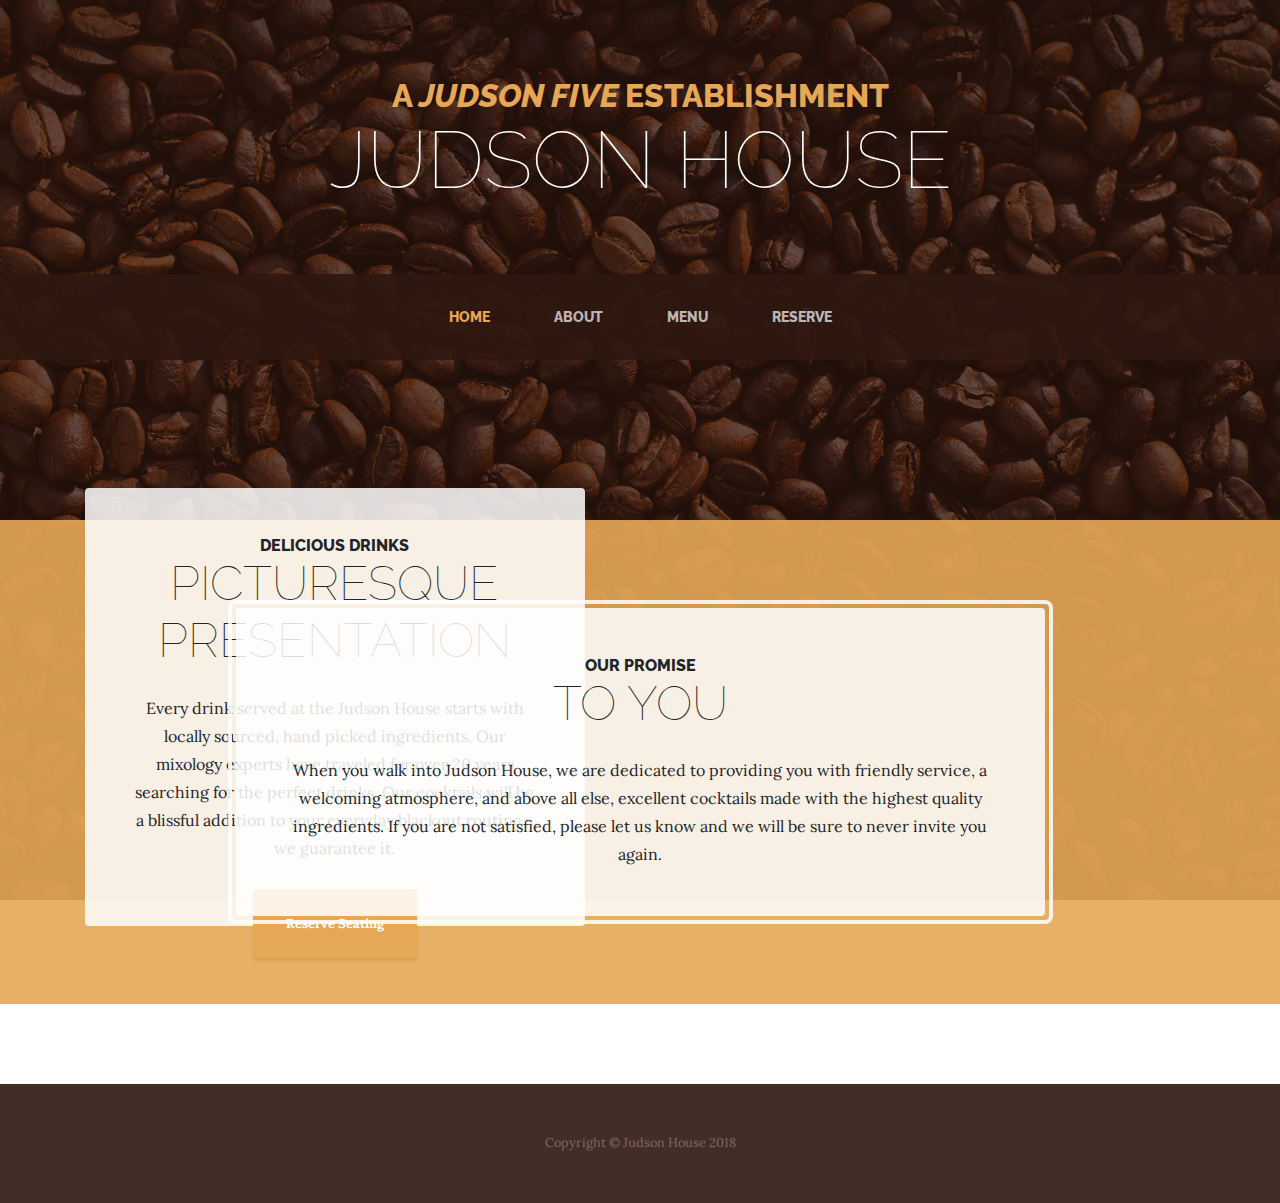
==== index.html @ 9fbc1928 "init commit" ====
<!DOCTYPE html>
<html lang="en">

  <head>

    <meta charset="utf-8">
    <meta name="viewport" content="width=device-width, initial-scale=1, shrink-to-fit=no">
    <meta name="description" content="">
    <meta name="author" content="">

    <title>Judson House</title>

    <!-- Bootstrap core CSS -->
    <link href="vendor/bootstrap/css/bootstrap.min.css" rel="stylesheet">

    <!-- Custom fonts for this template -->
    <link href="https://fonts.googleapis.com/css?family=Raleway:100,100i,200,200i,300,300i,400,400i,500,500i,600,600i,700,700i,800,800i,900,900i" rel="stylesheet">
    <link href="https://fonts.googleapis.com/css?family=Lora:400,400i,700,700i" rel="stylesheet">

    <!-- Custom styles for this template -->
    <link href="css/business-casual.min.css" rel="stylesheet">

  </head>

  <body>

    <h1 class="site-heading text-center text-white d-none d-lg-block">
      <span class="site-heading-upper text-primary mb-3">A <i>Judson Five</i> Establishment</span>
      <span class="site-heading-lower">Judson House</span>
    </h1>

    <!-- Navigation -->
    <nav class="navbar navbar-expand-lg navbar-dark py-lg-4" id="mainNav">
      <div class="container">
        <a class="navbar-brand text-uppercase text-expanded font-weight-bold d-lg-none" href="#">Start Bootstrap</a>
        <button class="navbar-toggler" type="button" data-toggle="collapse" data-target="#navbarResponsive" aria-controls="navbarResponsive" aria-expanded="false" aria-label="Toggle navigation">
          <span class="navbar-toggler-icon"></span>
        </button>
        <div class="collapse navbar-collapse" id="navbarResponsive">
          <ul class="navbar-nav mx-auto">
            <li class="nav-item active px-lg-4">
              <a class="nav-link text-uppercase text-expanded" href="index.html">Home
                <span class="sr-only">(current)</span>
              </a>
            </li>
            <li class="nav-item px-lg-4">
              <a class="nav-link text-uppercase text-expanded" href="about.html">About</a>
            </li>
            <li class="nav-item px-lg-4"> 
              <a class="nav-link text-uppercase text-expanded" href="products.html">Menu</a>
            </li>
            <li class="nav-item px-lg-4">
              <a class="nav-link text-uppercase text-expanded" href="store.html">Reserve</a>
            </li>
          </ul>
        </div>
      </div>
    </nav>

    <section class="page-section clearfix">
      <div class="container">
        <div class="intro">
          <img class="intro-img img-fluid mb-3 mb-lg-0 rounded" src="img/rbaddyc.jpg" alt="">
          <div class="intro-text left-0 text-center bg-faded p-5 rounded">
            <h2 class="section-heading mb-4">
              <span class="section-heading-upper">Delicious Drinks</span>
              <span class="section-heading-lower">Picturesque Presentation</span>
            </h2>
            <p class="mb-3">Every drink served at the Judson House starts with locally sourced, hand picked ingredients. Our mixology experts have traveled for over 20 years searching for the perfect drinks. Our cocktails will be a blissful addition to your everyday blackout routine - we guarantee it.
            </p>
            <div class="intro-button mx-auto">
              <a class="btn btn-primary btn-xl" href="store.html">Reserve Seating</a>
            </div>
          </div>
        </div>
      </div>
    </section>

    <section class="page-section cta">
      <div class="container">
        <div class="row">
          <div class="col-xl-9 mx-auto">
            <div class="cta-inner text-center rounded">
              <h2 class="section-heading mb-4">
                <span class="section-heading-upper">Our Promise</span>
                <span class="section-heading-lower">To You</span>
              </h2>
              <p class="mb-0">When you walk into Judson House, we are dedicated to providing you with friendly service, a welcoming atmosphere, and above all else, excellent cocktails made with the highest quality ingredients. If you are not satisfied, please let us know and we will be sure to never invite you again.</p>
            </div>
          </div>
        </div>
      </div>
    </section>

    <footer class="footer text-faded text-center py-5">
      <div class="container">
        <p class="m-0 small">Copyright &copy; Judson House 2018</p>
      </div>
    </footer>

    <!-- Bootstrap core JavaScript -->
    <script src="vendor/jquery/jquery.min.js"></script>
    <script src="vendor/bootstrap/js/bootstrap.bundle.min.js"></script>

  </body>

</html>
---- css/business-casual.min.css ----
body{font-family:Lora;background:linear-gradient(rgba(47,23,15,.65),rgba(47,23,15,.65)),url(../img/bg.jpg);background-attachment:fixed;background-position:center;background-size:cover}h1,h2,h3,h4,h5,h6{font-family:Raleway}p{line-height:1.75}.text-faded{color:rgba(255,255,255,.3)}.site-heading{margin-top:5rem;margin-bottom:5rem;text-transform:uppercase;line-height:1;font-family:Raleway}.site-heading .site-heading-upper{display:block;font-size:2rem;font-weight:800}.site-heading .site-heading-lower{font-size:5rem;font-weight:100;line-height:4rem}.page-section{margin-top:5rem;margin-bottom:5rem}.section-heading{text-transform:uppercase}.section-heading .section-heading-upper{display:block;font-size:1rem;font-weight:800}.section-heading .section-heading-lower{display:block;font-size:3rem;font-weight:100}.bg-faded{background-color:rgba(255,255,255,.85)}#mainNav{background-color:rgba(47,23,15,.9);font-family:Raleway}#mainNav .navbar-brand{color:#e6a756}#mainNav .navbar-nav .nav-item .nav-link{color:rgba(255,255,255,.7);font-weight:800}#mainNav .navbar-nav .nav-item.active .nav-link{color:#e6a756}@media (min-width:992px){#mainNav .navbar-nav .nav-item .nav-link{font-size:.9rem}#mainNav .navbar-nav .nav-item .nav-link:hover{color:rgba(255,255,255,.4)}#mainNav .navbar-nav .nav-item.active .nav-link:hover{color:#e6a756}}.btn-xl{font-weight:700;font-size:.8rem;padding-top:1.5rem;padding-bottom:1.5rem;padding-left:2rem;padding-right:2rem}.intro{position:relative}@media (min-width:992px){.intro .intro-img{width:75%;float:right}.intro .intro-text{left:0;width:60%;margin-top:3rem;position:absolute}.intro .intro-text .intro-button{width:100%;left:0;position:absolute;bottom:-2rem}}@media (min-width:1200px){.intro .intro-text{width:45%}}.cta{padding-top:5rem;padding-bottom:5rem;background-color:rgba(230,167,86,.9)}.cta .cta-inner{position:relative;padding:3rem;margin:.5rem;background-color:rgba(255,255,255,.85)}.cta .cta-inner:before{border-radius:.5rem;content:'';position:absolute;top:-.5rem;bottom:-.5rem;left:-.5rem;right:-.5rem;border:.25rem solid rgba(255,255,255,.85)}@media (min-width:992px){.about-heading .about-heading-img{position:relative;z-index:0}.about-heading .about-heading-content{margin-top:-5rem;position:relative;z-index:1}}@media (min-width:992px){.product-item .product-item-title{position:relative;z-index:1;margin-bottom:-3rem}.product-item .product-item-img{position:relative;z-index:0;max-width:60vw}.product-item .product-item-description{position:relative;z-index:1;margin-top:-3rem;max-width:50vw}}.list-hours{font-size:.9rem}.list-hours .list-hours-item{border-bottom:1px solid rgba(230,167,86,.5);padding-bottom:.25rem;margin-bottom:1rem;font-style:italic}.list-hours .list-hours-item.today{font-weight:700;color:#e6a756}@media (min-width:992px){.list-hours{width:50%;font-size:1.1rem}}.address strong{font-size:1.2rem}.footer{background-color:rgba(47,23,15,.9)}.text-primary{color:#e6a756!important}.bg-primary{background-color:#e6a756!important}.btn{box-shadow:0 3px 3px 0 rgba(33,37,41,.1)}.btn-primary{background-color:#e6a756;border-color:#e6a756}.btn-primary:active,.btn-primary:focus,.btn-primary:hover{background-color:#df902a;border-color:#df902a}.font-weight-light{font-weight:100!important}
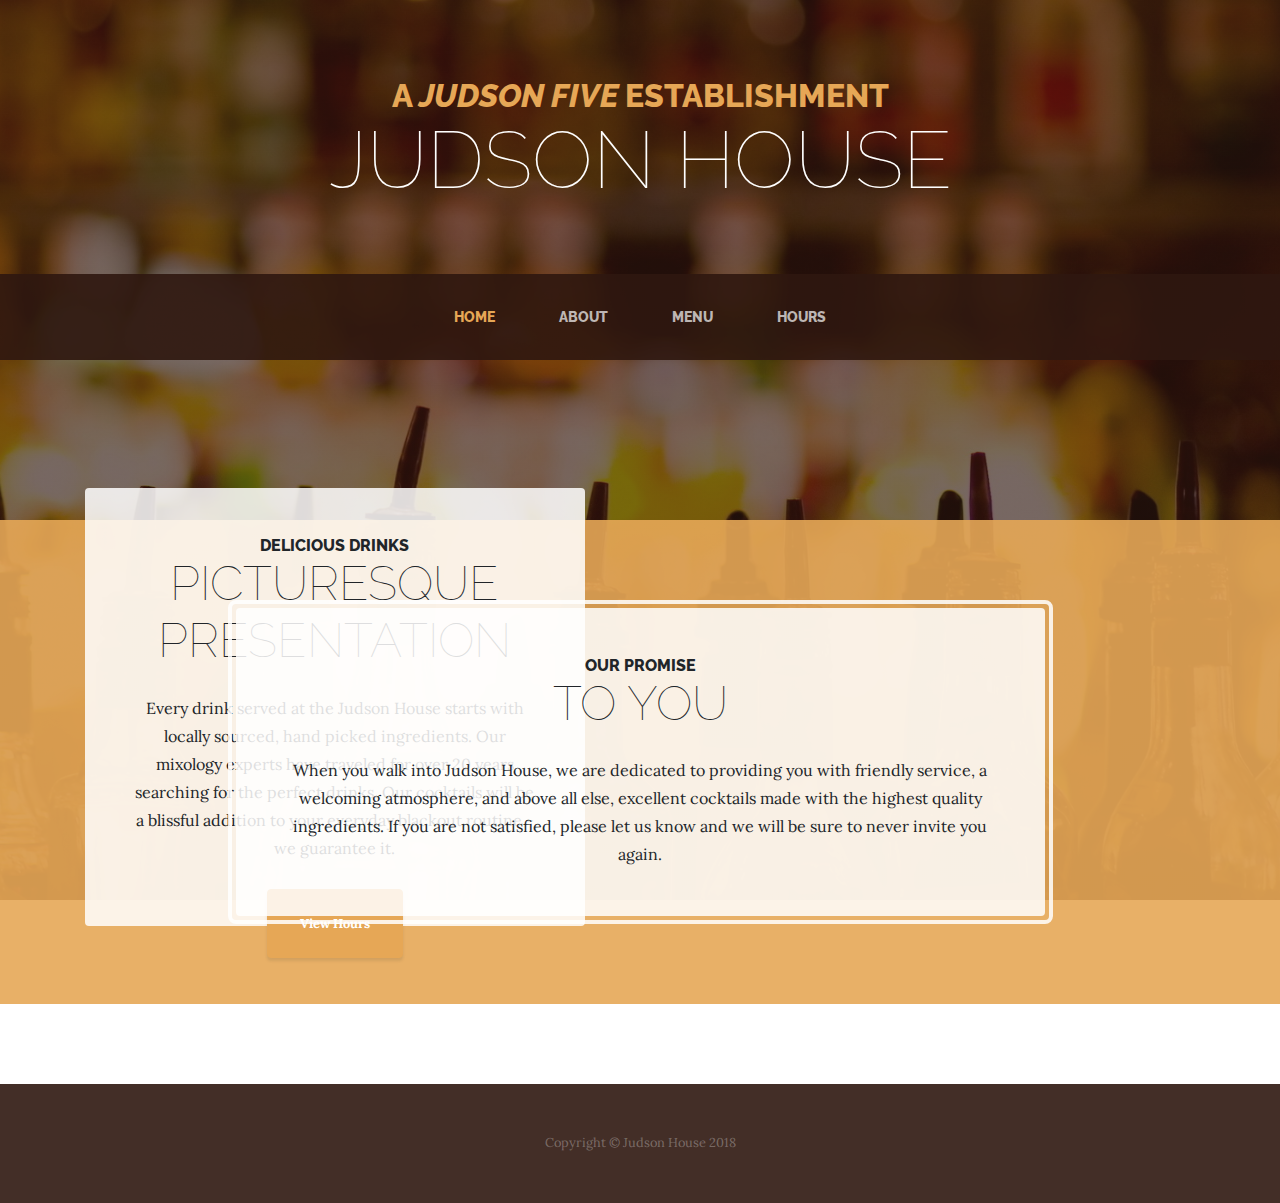
==== commit eb302673: "typos" ====
--- a/index.html
+++ b/index.html
@@ -50,7 +50,7 @@
               <a class="nav-link text-uppercase text-expanded" href="products.html">Menu</a>
             </li>
             <li class="nav-item px-lg-4">
-              <a class="nav-link text-uppercase text-expanded" href="store.html">Reserve</a>
+              <a class="nav-link text-uppercase text-expanded" href="store.html">Hours</a>
             </li>
           </ul>
         </div>
@@ -69,7 +69,7 @@
             <p class="mb-3">Every drink served at the Judson House starts with locally sourced, hand picked ingredients. Our mixology experts have traveled for over 20 years searching for the perfect drinks. Our cocktails will be a blissful addition to your everyday blackout routine - we guarantee it.
             </p>
             <div class="intro-button mx-auto">
-              <a class="btn btn-primary btn-xl" href="store.html">Reserve Seating</a>
+              <a class="btn btn-primary btn-xl" href="store.html">View Hours</a>
             </div>
           </div>
         </div>
--- a/css/business-casual.min.css
+++ b/css/business-casual.min.css
@@ -1 +1 @@
-body{font-family:Lora;background:linear-gradient(rgba(47,23,15,.65),rgba(47,23,15,.65)),url(../img/bg.jpg);background-attachment:fixed;background-position:center;background-size:cover}h1,h2,h3,h4,h5,h6{font-family:Raleway}p{line-height:1.75}.text-faded{color:rgba(255,255,255,.3)}.site-heading{margin-top:5rem;margin-bottom:5rem;text-transform:uppercase;line-height:1;font-family:Raleway}.site-heading .site-heading-upper{display:block;font-size:2rem;font-weight:800}.site-heading .site-heading-lower{font-size:5rem;font-weight:100;line-height:4rem}.page-section{margin-top:5rem;margin-bottom:5rem}.section-heading{text-transform:uppercase}.section-heading .section-heading-upper{display:block;font-size:1rem;font-weight:800}.section-heading .section-heading-lower{display:block;font-size:3rem;font-weight:100}.bg-faded{background-color:rgba(255,255,255,.85)}#mainNav{background-color:rgba(47,23,15,.9);font-family:Raleway}#mainNav .navbar-brand{color:#e6a756}#mainNav .navbar-nav .nav-item .nav-link{color:rgba(255,255,255,.7);font-weight:800}#mainNav .navbar-nav .nav-item.active .nav-link{color:#e6a756}@media (min-width:992px){#mainNav .navbar-nav .nav-item .nav-link{font-size:.9rem}#mainNav .navbar-nav .nav-item .nav-link:hover{color:rgba(255,255,255,.4)}#mainNav .navbar-nav .nav-item.active .nav-link:hover{color:#e6a756}}.btn-xl{font-weight:700;font-size:.8rem;padding-top:1.5rem;padding-bottom:1.5rem;padding-left:2rem;padding-right:2rem}.intro{position:relative}@media (min-width:992px){.intro .intro-img{width:75%;float:right}.intro .intro-text{left:0;width:60%;margin-top:3rem;position:absolute}.intro .intro-text .intro-button{width:100%;left:0;position:absolute;bottom:-2rem}}@media (min-width:1200px){.intro .intro-text{width:45%}}.cta{padding-top:5rem;padding-bottom:5rem;background-color:rgba(230,167,86,.9)}.cta .cta-inner{position:relative;padding:3rem;margin:.5rem;background-color:rgba(255,255,255,.85)}.cta .cta-inner:before{border-radius:.5rem;content:'';position:absolute;top:-.5rem;bottom:-.5rem;left:-.5rem;right:-.5rem;border:.25rem solid rgba(255,255,255,.85)}@media (min-width:992px){.about-heading .about-heading-img{position:relative;z-index:0}.about-heading .about-heading-content{margin-top:-5rem;position:relative;z-index:1}}@media (min-width:992px){.product-item .product-item-title{position:relative;z-index:1;margin-bottom:-3rem}.product-item .product-item-img{position:relative;z-index:0;max-width:60vw}.product-item .product-item-description{position:relative;z-index:1;margin-top:-3rem;max-width:50vw}}.list-hours{font-size:.9rem}.list-hours .list-hours-item{border-bottom:1px solid rgba(230,167,86,.5);padding-bottom:.25rem;margin-bottom:1rem;font-style:italic}.list-hours .list-hours-item.today{font-weight:700;color:#e6a756}@media (min-width:992px){.list-hours{width:50%;font-size:1.1rem}}.address strong{font-size:1.2rem}.footer{background-color:rgba(47,23,15,.9)}.text-primary{color:#e6a756!important}.bg-primary{background-color:#e6a756!important}.btn{box-shadow:0 3px 3px 0 rgba(33,37,41,.1)}.btn-primary{background-color:#e6a756;border-color:#e6a756}.btn-primary:active,.btn-primary:focus,.btn-primary:hover{background-color:#df902a;border-color:#df902a}.font-weight-light{font-weight:100!important}+body{font-family:Lora;background:linear-gradient(rgba(47,23,15,.65),rgba(47,23,15,.65)),url(../img/bg_bottles.jpg);background-attachment:fixed;background-position:center;background-size:cover}h1,h2,h3,h4,h5,h6{font-family:Raleway}p{line-height:1.75}.text-faded{color:rgba(255,255,255,.3)}.site-heading{margin-top:5rem;margin-bottom:5rem;text-transform:uppercase;line-height:1;font-family:Raleway}.site-heading .site-heading-upper{display:block;font-size:2rem;font-weight:800}.site-heading .site-heading-lower{font-size:5rem;font-weight:100;line-height:4rem}.page-section{margin-top:5rem;margin-bottom:5rem}.section-heading{text-transform:uppercase}.section-heading .section-heading-upper{display:block;font-size:1rem;font-weight:800}.section-heading .section-heading-lower{display:block;font-size:3rem;font-weight:100}.bg-faded{background-color:rgba(255,255,255,.85)}#mainNav{background-color:rgba(47,23,15,.9);font-family:Raleway}#mainNav .navbar-brand{color:#e6a756}#mainNav .navbar-nav .nav-item .nav-link{color:rgba(255,255,255,.7);font-weight:800}#mainNav .navbar-nav .nav-item.active .nav-link{color:#e6a756}@media (min-width:992px){#mainNav .navbar-nav .nav-item .nav-link{font-size:.9rem}#mainNav .navbar-nav .nav-item .nav-link:hover{color:rgba(255,255,255,.4)}#mainNav .navbar-nav .nav-item.active .nav-link:hover{color:#e6a756}}.btn-xl{font-weight:700;font-size:.8rem;padding-top:1.5rem;padding-bottom:1.5rem;padding-left:2rem;padding-right:2rem}.intro{position:relative}@media (min-width:992px){.intro .intro-img{width:75%;float:right}.intro .intro-text{left:0;width:60%;margin-top:3rem;position:absolute}.intro .intro-text .intro-button{width:100%;left:0;position:absolute;bottom:-2rem}}@media (min-width:1200px){.intro .intro-text{width:45%}}.cta{padding-top:5rem;padding-bottom:5rem;background-color:rgba(230,167,86,.9)}.cta .cta-inner{position:relative;padding:3rem;margin:.5rem;background-color:rgba(255,255,255,.85)}.cta .cta-inner:before{border-radius:.5rem;content:'';position:absolute;top:-.5rem;bottom:-.5rem;left:-.5rem;right:-.5rem;border:.25rem solid rgba(255,255,255,.85)}@media (min-width:992px){.about-heading .about-heading-img{position:relative;z-index:0}.about-heading .about-heading-content{margin-top:-5rem;position:relative;z-index:1}}@media (min-width:992px){.product-item .product-item-title{position:relative;z-index:1;margin-bottom:-3rem}.product-item .product-item-img{position:relative;z-index:0;max-width:60vw}.product-item .product-item-description{position:relative;z-index:1;margin-top:-3rem;max-width:50vw}}.list-hours{font-size:.9rem}.list-hours .list-hours-item{border-bottom:1px solid rgba(230,167,86,.5);padding-bottom:.25rem;margin-bottom:1rem;font-style:italic}.list-hours .list-hours-item.today{font-weight:700;color:#e6a756}@media (min-width:992px){.list-hours{width:50%;font-size:1.1rem}}.address strong{font-size:1.2rem}.footer{background-color:rgba(47,23,15,.9)}.text-primary{color:#e6a756!important}.bg-primary{background-color:#e6a756!important}.btn{box-shadow:0 3px 3px 0 rgba(33,37,41,.1)}.btn-primary{background-color:#e6a756;border-color:#e6a756}.btn-primary:active,.btn-primary:focus,.btn-primary:hover{background-color:#df902a;border-color:#df902a}.font-weight-light{font-weight:100!important}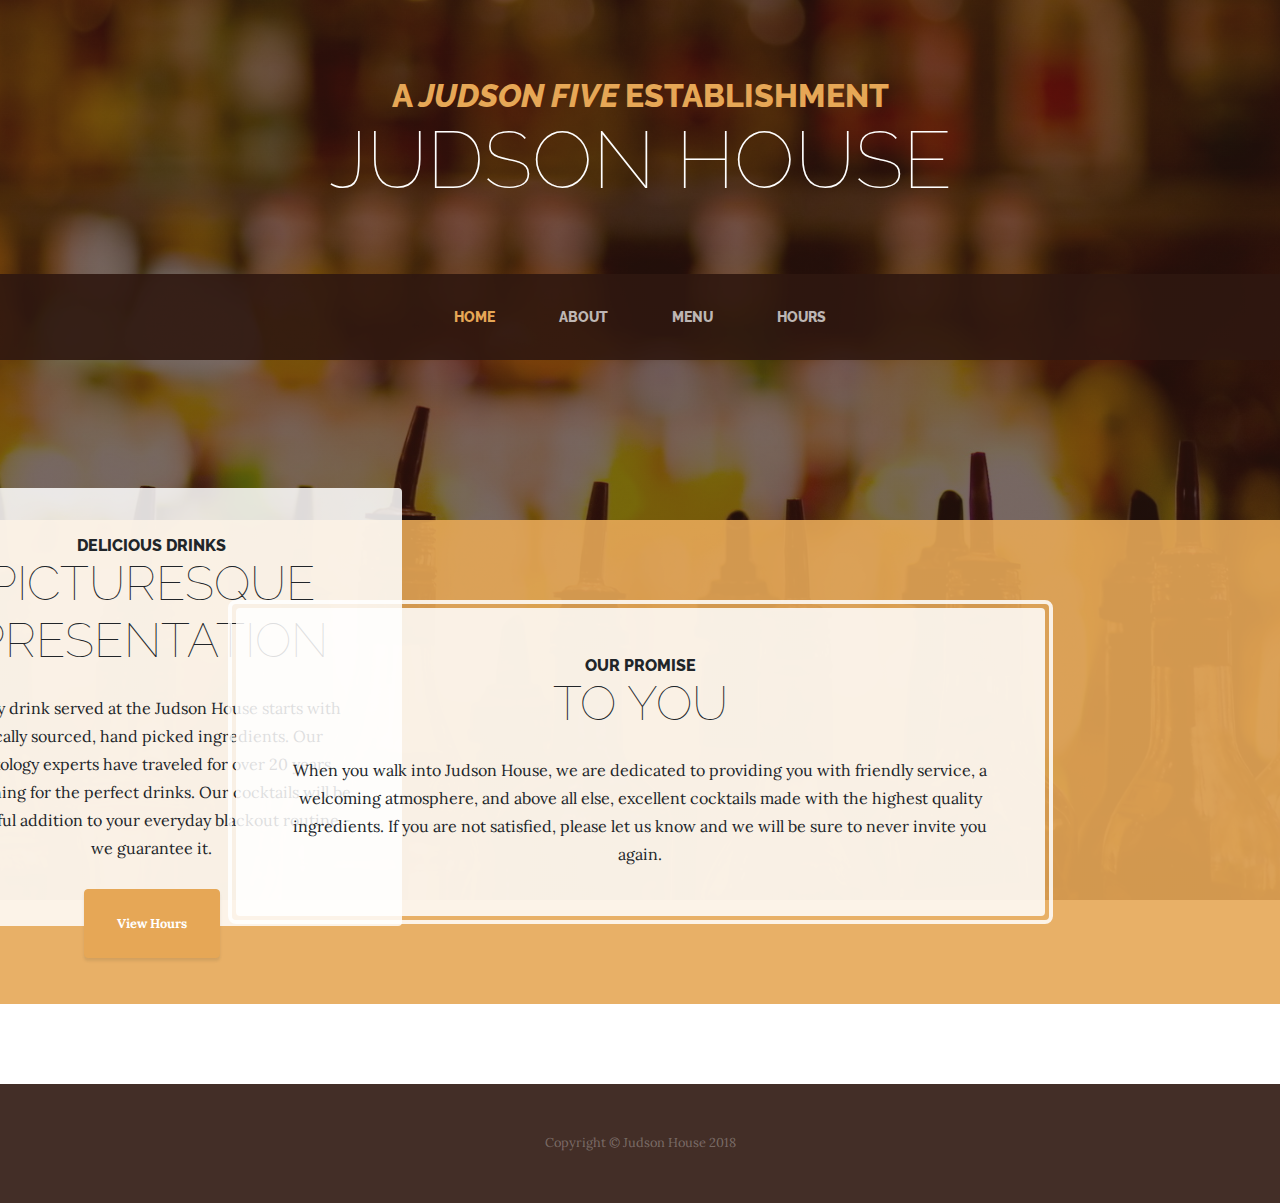
==== commit abb4efb2: "Fixing index" ====
--- a/index.html
+++ b/index.html
@@ -1,7 +1,9 @@
 <!DOCTYPE html>
 <html lang="en">
 
+<link rel="icon" href="favicon.ico">
   <head>
+
 
     <meta charset="utf-8">
     <meta name="viewport" content="width=device-width, initial-scale=1, shrink-to-fit=no">
@@ -60,7 +62,7 @@
     <section class="page-section clearfix">
       <div class="container">
         <div class="intro">
-          <img class="intro-img img-fluid mb-3 mb-lg-0 rounded" src="img/rbaddyc.jpg" alt="">
+          <img class="intro-img img-fluid mb-3 mb-lg-0 rounded" src="img/rbaddyc.JPG" alt="">
           <div class="intro-text left-0 text-center bg-faded p-5 rounded">
             <h2 class="section-heading mb-4">
               <span class="section-heading-upper">Delicious Drinks</span>
--- a/css/business-casual.min.css
+++ b/css/business-casual.min.css
@@ -1 +1 @@
-body{font-family:Lora;background:linear-gradient(rgba(47,23,15,.65),rgba(47,23,15,.65)),url(../img/bg_bottles.jpg);background-attachment:fixed;background-position:center;background-size:cover}h1,h2,h3,h4,h5,h6{font-family:Raleway}p{line-height:1.75}.text-faded{color:rgba(255,255,255,.3)}.site-heading{margin-top:5rem;margin-bottom:5rem;text-transform:uppercase;line-height:1;font-family:Raleway}.site-heading .site-heading-upper{display:block;font-size:2rem;font-weight:800}.site-heading .site-heading-lower{font-size:5rem;font-weight:100;line-height:4rem}.page-section{margin-top:5rem;margin-bottom:5rem}.section-heading{text-transform:uppercase}.section-heading .section-heading-upper{display:block;font-size:1rem;font-weight:800}.section-heading .section-heading-lower{display:block;font-size:3rem;font-weight:100}.bg-faded{background-color:rgba(255,255,255,.85)}#mainNav{background-color:rgba(47,23,15,.9);font-family:Raleway}#mainNav .navbar-brand{color:#e6a756}#mainNav .navbar-nav .nav-item .nav-link{color:rgba(255,255,255,.7);font-weight:800}#mainNav .navbar-nav .nav-item.active .nav-link{color:#e6a756}@media (min-width:992px){#mainNav .navbar-nav .nav-item .nav-link{font-size:.9rem}#mainNav .navbar-nav .nav-item .nav-link:hover{color:rgba(255,255,255,.4)}#mainNav .navbar-nav .nav-item.active .nav-link:hover{color:#e6a756}}.btn-xl{font-weight:700;font-size:.8rem;padding-top:1.5rem;padding-bottom:1.5rem;padding-left:2rem;padding-right:2rem}.intro{position:relative}@media (min-width:992px){.intro .intro-img{width:75%;float:right}.intro .intro-text{left:0;width:60%;margin-top:3rem;position:absolute}.intro .intro-text .intro-button{width:100%;left:0;position:absolute;bottom:-2rem}}@media (min-width:1200px){.intro .intro-text{width:45%}}.cta{padding-top:5rem;padding-bottom:5rem;background-color:rgba(230,167,86,.9)}.cta .cta-inner{position:relative;padding:3rem;margin:.5rem;background-color:rgba(255,255,255,.85)}.cta .cta-inner:before{border-radius:.5rem;content:'';position:absolute;top:-.5rem;bottom:-.5rem;left:-.5rem;right:-.5rem;border:.25rem solid rgba(255,255,255,.85)}@media (min-width:992px){.about-heading .about-heading-img{position:relative;z-index:0}.about-heading .about-heading-content{margin-top:-5rem;position:relative;z-index:1}}@media (min-width:992px){.product-item .product-item-title{position:relative;z-index:1;margin-bottom:-3rem}.product-item .product-item-img{position:relative;z-index:0;max-width:60vw}.product-item .product-item-description{position:relative;z-index:1;margin-top:-3rem;max-width:50vw}}.list-hours{font-size:.9rem}.list-hours .list-hours-item{border-bottom:1px solid rgba(230,167,86,.5);padding-bottom:.25rem;margin-bottom:1rem;font-style:italic}.list-hours .list-hours-item.today{font-weight:700;color:#e6a756}@media (min-width:992px){.list-hours{width:50%;font-size:1.1rem}}.address strong{font-size:1.2rem}.footer{background-color:rgba(47,23,15,.9)}.text-primary{color:#e6a756!important}.bg-primary{background-color:#e6a756!important}.btn{box-shadow:0 3px 3px 0 rgba(33,37,41,.1)}.btn-primary{background-color:#e6a756;border-color:#e6a756}.btn-primary:active,.btn-primary:focus,.btn-primary:hover{background-color:#df902a;border-color:#df902a}.font-weight-light{font-weight:100!important}+body{font-family:Lora;background:linear-gradient(rgba(47,23,15,.65),rgba(47,23,15,.65)),url(../img/bg_bottles.jpg);background-attachment:fixed;background-position:center;background-size:cover}h1,h2,h3,h4,h5,h6{font-family:Raleway}p{line-height:1.75}.text-faded{color:rgba(255,255,255,.3)}.site-heading{margin-top:5rem;margin-bottom:5rem;text-transform:uppercase;line-height:1;font-family:Raleway}.site-heading .site-heading-upper{display:block;font-size:2rem;font-weight:800}.site-heading .site-heading-lower{font-size:5rem;font-weight:100;line-height:4rem}.page-section{margin-top:5rem;margin-bottom:5rem}.section-heading{text-transform:uppercase}.section-heading .section-heading-upper{display:block;font-size:1rem;font-weight:800}.section-heading .section-heading-lower{display:block;font-size:3rem;font-weight:100}.bg-faded{background-color:rgba(255,255,255,.85)}#mainNav{background-color:rgba(47,23,15,.9);font-family:Raleway}#mainNav .navbar-brand{color:#e6a756}#mainNav .navbar-nav .nav-item .nav-link{color:rgba(255,255,255,.7);font-weight:800}#mainNav .navbar-nav .nav-item.active .nav-link{color:#e6a756}@media (min-width:992px){#mainNav .navbar-nav .nav-item .nav-link{font-size:.9rem}#mainNav .navbar-nav .nav-item .nav-link:hover{color:rgba(255,255,255,.4)}#mainNav .navbar-nav .nav-item.active .nav-link:hover{color:#e6a756}}.btn-xl{font-weight:700;font-size:.8rem;padding-top:1.5rem;padding-bottom:1.5rem;padding-left:2rem;padding-right:2rem}.intro{position:relative}@media (min-width:992px){.intro .intro-img{width:75%;float:right}.intro .intro-text{left:-183px;width:60%;margin-top:3rem;position:absolute}.intro .intro-text .intro-button{width:100%;left:0;position:absolute;bottom:-2rem}}@media (min-width:1200px){.intro .intro-text{width:45%}}.cta{padding-top:5rem;padding-bottom:5rem;background-color:rgba(230,167,86,.9)}.cta .cta-inner{position:relative;padding:3rem;margin:.5rem;background-color:rgba(255,255,255,.85)}.cta .cta-inner:before{border-radius:.5rem;content:'';position:absolute;top:-.5rem;bottom:-.5rem;left:-.5rem;right:-.5rem;border:.25rem solid rgba(255,255,255,.85)}@media (min-width:992px){.about-heading .about-heading-img{position:relative;z-index:0}.about-heading .about-heading-content{margin-top:-5rem;position:relative;z-index:1}}@media (min-width:992px){.product-item .product-item-title{position:relative;z-index:1;margin-bottom:-3rem}.product-item .product-item-img{position:relative;z-index:0;max-width:60vw}.product-item .product-item-description{position:relative;z-index:1;margin-top:-3rem;max-width:50vw}}.list-hours{font-size:.9rem}.list-hours .list-hours-item{border-bottom:1px solid rgba(230,167,86,.5);padding-bottom:.25rem;margin-bottom:1rem;font-style:italic}.list-hours .list-hours-item.today{font-weight:700;color:#e6a756}@media (min-width:992px){.list-hours{width:50%;font-size:1.1rem}}.address strong{font-size:1.2rem}.footer{background-color:rgba(47,23,15,.9)}.text-primary{color:#e6a756!important}.bg-primary{background-color:#e6a756!important}.btn{box-shadow:0 3px 3px 0 rgba(33,37,41,.1)}.btn-primary{background-color:#e6a756;border-color:#e6a756}.btn-primary:active,.btn-primary:focus,.btn-primary:hover{background-color:#df902a;border-color:#df902a}.font-weight-light{font-weight:100!important}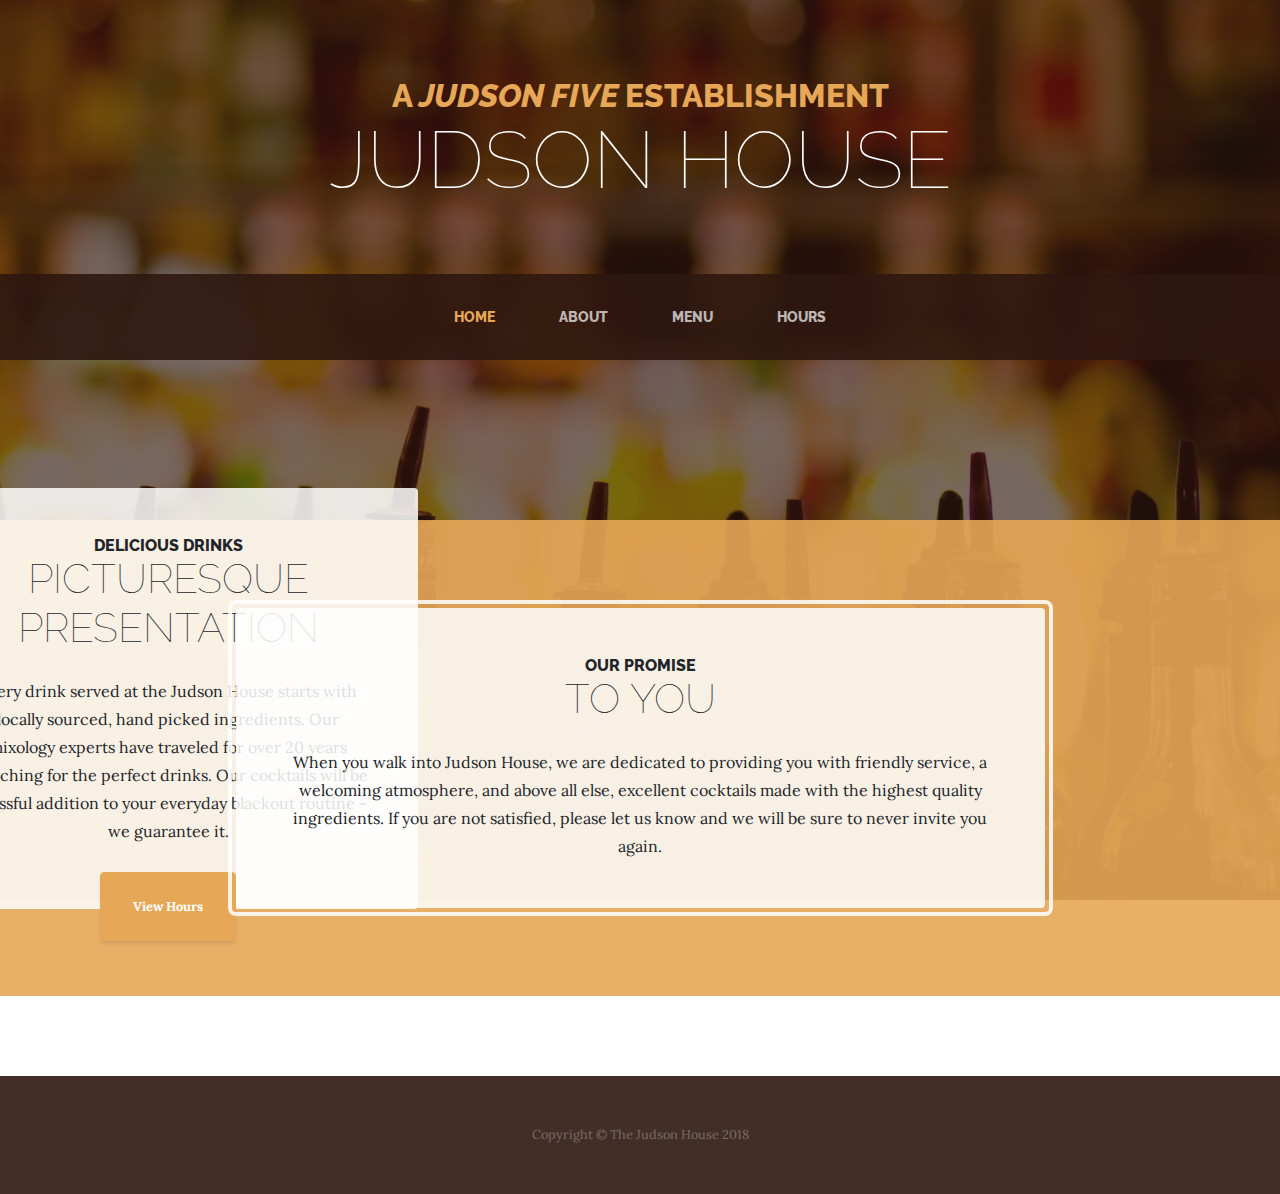
==== commit 457ca25a: "typos" ====
--- a/index.html
+++ b/index.html
@@ -34,7 +34,7 @@
     <!-- Navigation -->
     <nav class="navbar navbar-expand-lg navbar-dark py-lg-4" id="mainNav">
       <div class="container">
-        <a class="navbar-brand text-uppercase text-expanded font-weight-bold d-lg-none" href="#">Start Bootstrap</a>
+        <a class="navbar-brand text-uppercase text-expanded font-weight-bold d-lg-none" href="#">The Judson House</a>
         <button class="navbar-toggler" type="button" data-toggle="collapse" data-target="#navbarResponsive" aria-controls="navbarResponsive" aria-expanded="false" aria-label="Toggle navigation">
           <span class="navbar-toggler-icon"></span>
         </button>
@@ -96,7 +96,7 @@
 
     <footer class="footer text-faded text-center py-5">
       <div class="container">
-        <p class="m-0 small">Copyright &copy; Judson House 2018</p>
+        <p class="m-0 small">Copyright &copy; The Judson House 2018</p>
       </div>
     </footer>
 
--- a/css/business-casual.min.css
+++ b/css/business-casual.min.css
@@ -1 +1 @@
-body{font-family:Lora;background:linear-gradient(rgba(47,23,15,.65),rgba(47,23,15,.65)),url(../img/bg_bottles.jpg);background-attachment:fixed;background-position:center;background-size:cover}h1,h2,h3,h4,h5,h6{font-family:Raleway}p{line-height:1.75}.text-faded{color:rgba(255,255,255,.3)}.site-heading{margin-top:5rem;margin-bottom:5rem;text-transform:uppercase;line-height:1;font-family:Raleway}.site-heading .site-heading-upper{display:block;font-size:2rem;font-weight:800}.site-heading .site-heading-lower{font-size:5rem;font-weight:100;line-height:4rem}.page-section{margin-top:5rem;margin-bottom:5rem}.section-heading{text-transform:uppercase}.section-heading .section-heading-upper{display:block;font-size:1rem;font-weight:800}.section-heading .section-heading-lower{display:block;font-size:3rem;font-weight:100}.bg-faded{background-color:rgba(255,255,255,.85)}#mainNav{background-color:rgba(47,23,15,.9);font-family:Raleway}#mainNav .navbar-brand{color:#e6a756}#mainNav .navbar-nav .nav-item .nav-link{color:rgba(255,255,255,.7);font-weight:800}#mainNav .navbar-nav .nav-item.active .nav-link{color:#e6a756}@media (min-width:992px){#mainNav .navbar-nav .nav-item .nav-link{font-size:.9rem}#mainNav .navbar-nav .nav-item .nav-link:hover{color:rgba(255,255,255,.4)}#mainNav .navbar-nav .nav-item.active .nav-link:hover{color:#e6a756}}.btn-xl{font-weight:700;font-size:.8rem;padding-top:1.5rem;padding-bottom:1.5rem;padding-left:2rem;padding-right:2rem}.intro{position:relative}@media (min-width:992px){.intro .intro-img{width:75%;float:right}.intro .intro-text{left:-183px;width:60%;margin-top:3rem;position:absolute}.intro .intro-text .intro-button{width:100%;left:0;position:absolute;bottom:-2rem}}@media (min-width:1200px){.intro .intro-text{width:45%}}.cta{padding-top:5rem;padding-bottom:5rem;background-color:rgba(230,167,86,.9)}.cta .cta-inner{position:relative;padding:3rem;margin:.5rem;background-color:rgba(255,255,255,.85)}.cta .cta-inner:before{border-radius:.5rem;content:'';position:absolute;top:-.5rem;bottom:-.5rem;left:-.5rem;right:-.5rem;border:.25rem solid rgba(255,255,255,.85)}@media (min-width:992px){.about-heading .about-heading-img{position:relative;z-index:0}.about-heading .about-heading-content{margin-top:-5rem;position:relative;z-index:1}}@media (min-width:992px){.product-item .product-item-title{position:relative;z-index:1;margin-bottom:-3rem}.product-item .product-item-img{position:relative;z-index:0;max-width:60vw}.product-item .product-item-description{position:relative;z-index:1;margin-top:-3rem;max-width:50vw}}.list-hours{font-size:.9rem}.list-hours .list-hours-item{border-bottom:1px solid rgba(230,167,86,.5);padding-bottom:.25rem;margin-bottom:1rem;font-style:italic}.list-hours .list-hours-item.today{font-weight:700;color:#e6a756}@media (min-width:992px){.list-hours{width:50%;font-size:1.1rem}}.address strong{font-size:1.2rem}.footer{background-color:rgba(47,23,15,.9)}.text-primary{color:#e6a756!important}.bg-primary{background-color:#e6a756!important}.btn{box-shadow:0 3px 3px 0 rgba(33,37,41,.1)}.btn-primary{background-color:#e6a756;border-color:#e6a756}.btn-primary:active,.btn-primary:focus,.btn-primary:hover{background-color:#df902a;border-color:#df902a}.font-weight-light{font-weight:100!important}+body{font-family:Lora;background:linear-gradient(rgba(47,23,15,.65),rgba(47,23,15,.65)),url(../img/bg_bottles.jpg);background-attachment:fixed;background-position:center;background-size:cover}h1,h2,h3,h4,h5,h6{font-family:Raleway}p{line-height:1.75}.text-faded{color:rgba(255,255,255,.3)}.site-heading{margin-top:5rem;margin-bottom:5rem;text-transform:uppercase;line-height:1;font-family:Raleway}.site-heading .site-heading-upper{display:block;font-size:2rem;font-weight:800}.site-heading .site-heading-lower{font-size:5rem;font-weight:100;line-height:4rem}.page-section{margin-top:5rem;margin-bottom:5rem}.section-heading{text-transform:uppercase}.section-heading .section-heading-upper{display:block;font-size:1rem;font-weight:800}.section-heading .section-heading-lower{display:block;font-size:2.55rem;font-weight:100}.bg-faded{background-color:rgba(255,255,255,.85)}#mainNav{background-color:rgba(47,23,15,.9);font-family:Raleway}#mainNav .navbar-brand{color:#e6a756}#mainNav .navbar-nav .nav-item .nav-link{color:rgba(255,255,255,.7);font-weight:800}#mainNav .navbar-nav .nav-item.active .nav-link{color:#e6a756}@media (min-width:992px){#mainNav .navbar-nav .nav-item .nav-link{font-size:.9rem}#mainNav .navbar-nav .nav-item .nav-link:hover{color:rgba(255,255,255,.4)}#mainNav .navbar-nav .nav-item.active .nav-link:hover{color:#e6a756}}.btn-xl{font-weight:700;font-size:.8rem;padding-top:1.5rem;padding-bottom:1.5rem;padding-left:2rem;padding-right:2rem}.intro{position:relative}@media (min-width:992px){.intro .intro-img{width:75%;float:right}.intro .intro-text{left:-15%;width:60%;margin-top:3rem;position:absolute}.intro .intro-text .intro-button{width:100%;left:0;position:absolute;bottom:-2rem}}@media (min-width:1200px){.intro .intro-text{width:45%}}.cta{padding-top:5rem;padding-bottom:5rem;background-color:rgba(230,167,86,.9)}.cta .cta-inner{position:relative;padding:3rem;margin:.5rem;background-color:rgba(255,255,255,.85)}.cta .cta-inner:before{border-radius:.5rem;content:'';position:absolute;top:-.5rem;bottom:-.5rem;left:-.5rem;right:-.5rem;border:.25rem solid rgba(255,255,255,.85)}@media (min-width:992px){.about-heading .about-heading-img{position:relative;z-index:0}.about-heading .about-heading-content{margin-top:-5rem;position:relative;z-index:1}}@media (min-width:992px){.product-item .product-item-title{position:relative;z-index:1;margin-bottom:-3rem}.product-item .product-item-img{position:relative;z-index:0;max-width:60vw}.product-item .product-item-description{position:relative;z-index:1;margin-top:-3rem;max-width:50vw}}.list-hours{font-size:.9rem}.list-hours .list-hours-item{border-bottom:1px solid rgba(230,167,86,.5);padding-bottom:.25rem;margin-bottom:1rem;font-style:italic}.list-hours .list-hours-item.today{font-weight:700;color:#e6a756}@media (min-width:992px){.list-hours{width:50%;font-size:1.1rem}}.address strong{font-size:1.2rem}.footer{background-color:rgba(47,23,15,.9)}.text-primary{color:#e6a756!important}.bg-primary{background-color:#e6a756!important}.btn{box-shadow:0 3px 3px 0 rgba(33,37,41,.1)}.btn-primary{background-color:#e6a756;border-color:#e6a756}.btn-primary:active,.btn-primary:focus,.btn-primary:hover{background-color:#df902a;border-color:#df902a}.font-weight-light{font-weight:100!important}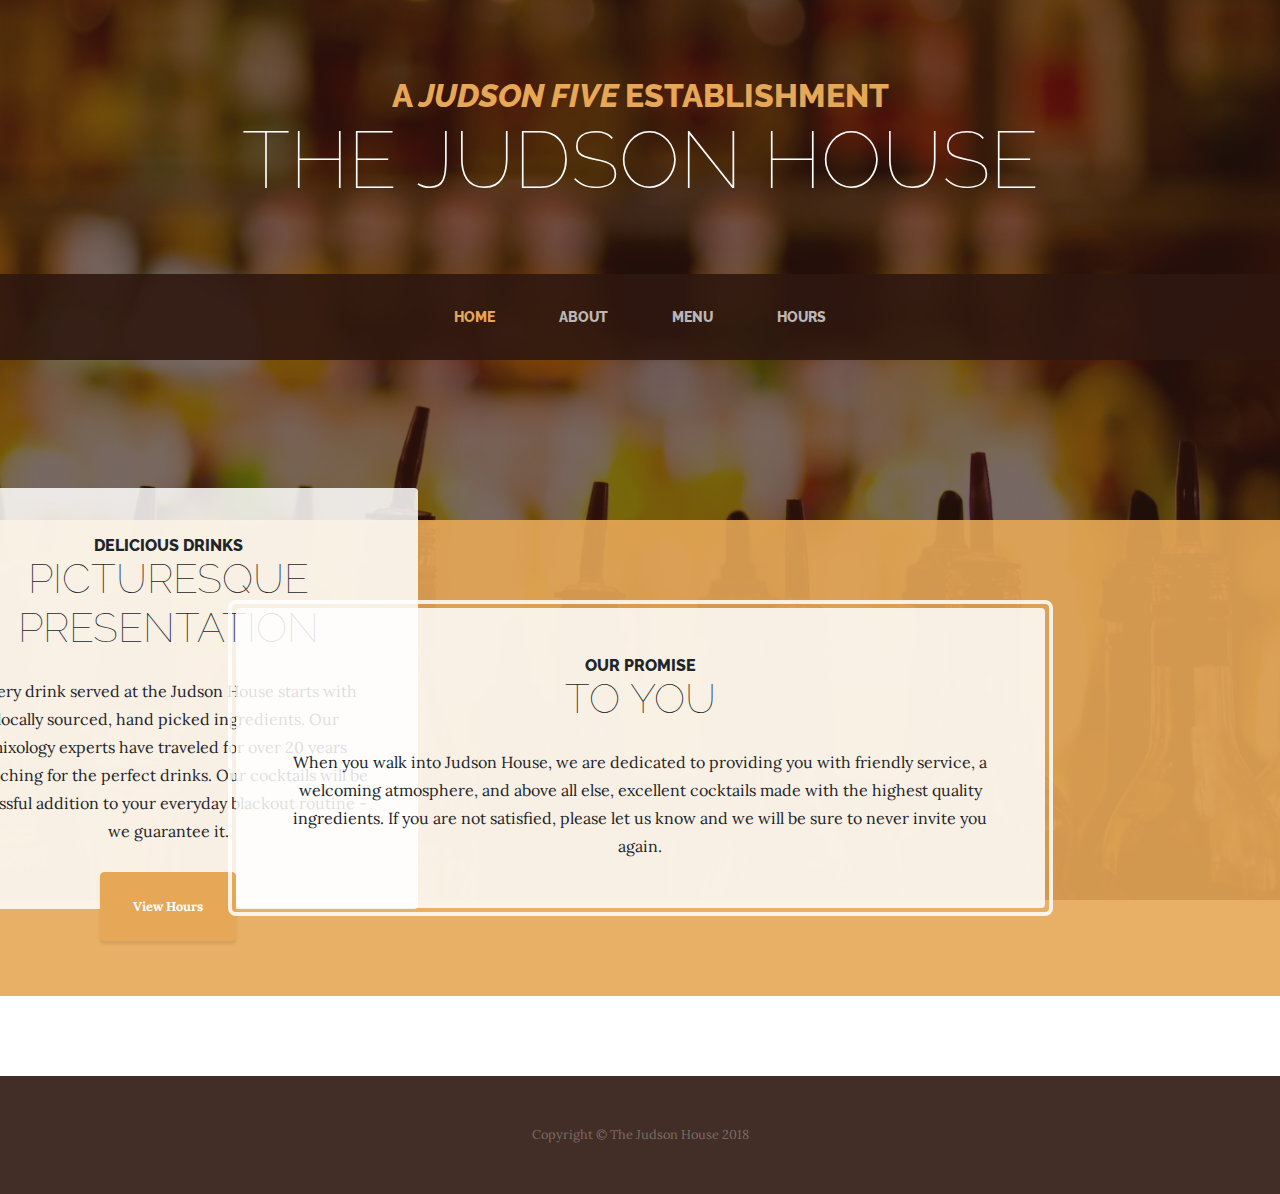
==== commit d01c0836: "typo" ====
--- a/index.html
+++ b/index.html
@@ -10,7 +10,7 @@
     <meta name="description" content="">
     <meta name="author" content="">
 
-    <title>Judson House</title>
+    <title>The Judson House</title>
 
     <!-- Bootstrap core CSS -->
     <link href="vendor/bootstrap/css/bootstrap.min.css" rel="stylesheet">
@@ -28,7 +28,7 @@
 
     <h1 class="site-heading text-center text-white d-none d-lg-block">
       <span class="site-heading-upper text-primary mb-3">A <i>Judson Five</i> Establishment</span>
-      <span class="site-heading-lower">Judson House</span>
+      <span class="site-heading-lower">The Judson House</span>
     </h1>
 
     <!-- Navigation -->
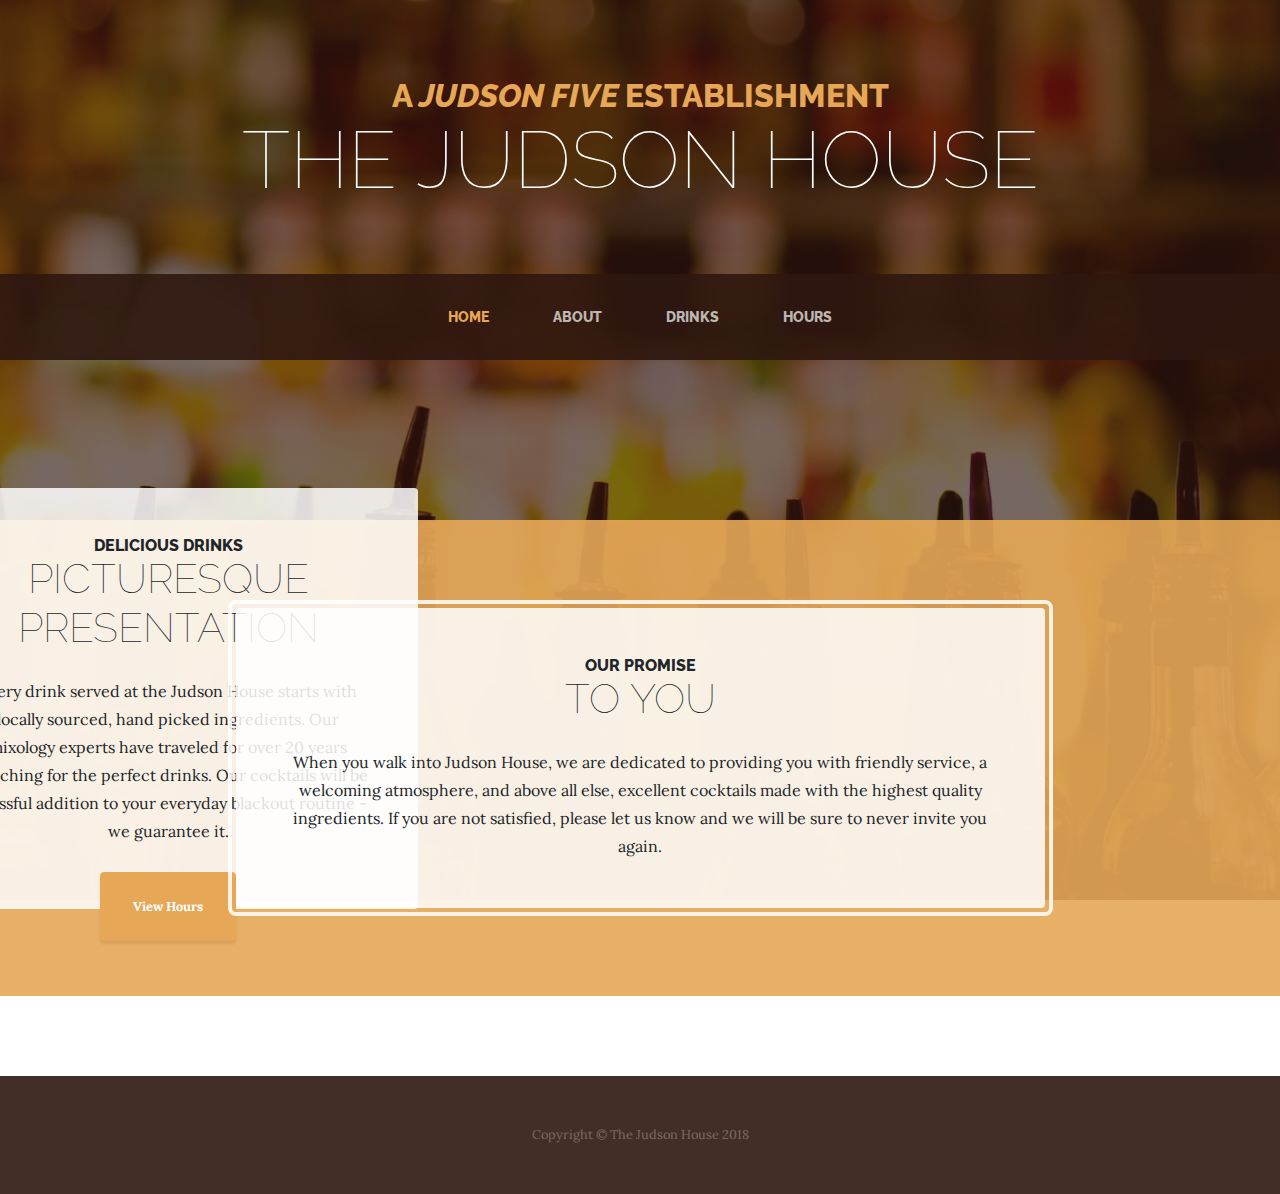
==== commit 40bd90f2: "menu -> drinks" ====
--- a/index.html
+++ b/index.html
@@ -49,7 +49,7 @@
               <a class="nav-link text-uppercase text-expanded" href="about.html">About</a>
             </li>
             <li class="nav-item px-lg-4"> 
-              <a class="nav-link text-uppercase text-expanded" href="products.html">Menu</a>
+              <a class="nav-link text-uppercase text-expanded" href="products.html">Drinks</a>
             </li>
             <li class="nav-item px-lg-4">
               <a class="nav-link text-uppercase text-expanded" href="store.html">Hours</a>
